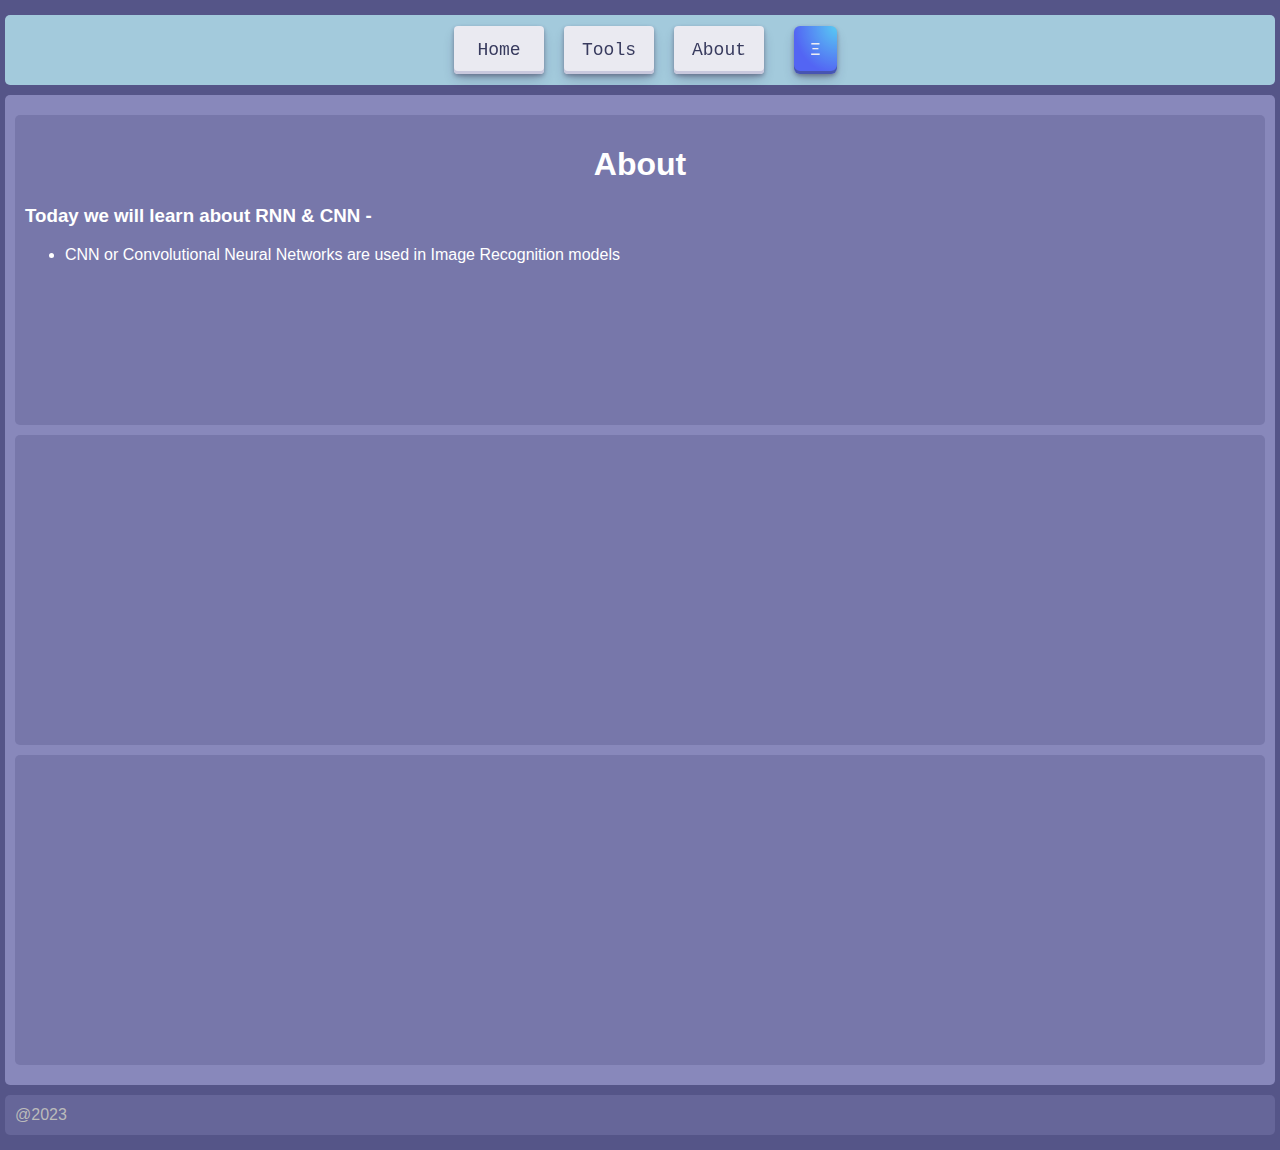
==== about.html @ 907ff8fd "Add files via upload" ====
<!DOCTYPE html>
<html>
    <head>
        <title>Page Title</title>
        <link rel="stylesheet" href="style.css">
        <meta name="viewport" content="width=device-width, initial-scale=1">
    </head>
    
    <body>
        
        <nav>
        
        
            <a class='tbtn' href="index.html">Home</a>
            <a class='tbtn' href="tools.html">Tools</a>
            <a class="tbtn" href="about.html">About</a>
            <button class="sbtn" href="javascript:void(0)" onclick="openNav()"> Ξ </button>
         
        </nav>
    
        <div>

        <div class ='mdiv'>
            <div id="mySidebar" class="sidebar">
                <a href="javascript:void(0)" class="closebtn" onclick="closeNav()">&times;</a>
                <a href="#">About</a>
                <a href="#">Services</a>
                <a href="#">Clients</a>
                <a href="#">Contact</a>
            </div>


            <div class = 'mdiv2'>
            <h1 class ='ht'>About</h1>
            
            <h3>
            Today we will learn about RNN & CNN - 
            </h3>
            
            <ul>
            <li><p>CNN or Convolutional Neural Networks are used in Image Recognition models</p>
            </li>
            </ul>
            
            </div>
            
            <div class="mdiv2">
                <h1></h1>
            </div>

            <div class="mdiv2">
                <h1></h1>
            </div>


        </div>
        
        <div class='ediv'>
           <p> @2023 </p>
        </div>

    </div>
        <Script src="script.js"></Script>
    </body>
</html>
---- style.css ----
/* body {
    background-color:#7777AA;
}*/
body {
    
    margin: auto;
    /*width: 500px;*/
    padding: 5px;
    font-family: 'Lexend Deca', sans-serif; 
    color:#2E475D;
    background-color:#555588;
  }
  
  
  * { -webkit-tap-highlight-color: transparent; }
  
  
  
  nav{
      background-color: lightblue;
      opacity:90%;
      
      display:flex;
      
      height: 70px;
      
      justify-content:center;
      align-items:center ;
      border-radius:5px;
      margin-top:10px;
      
  }
  
  .mdiv{
      
      color:#ffffff;
      text-align:left;
      font-size:10;
      
      background-color:#8888bb;
      height:980px;
      border-radius:5px;
      
      padding-top:10px;
      padding-left:10px;
      padding-right:10px;
      margin-top:10px;
  }
  .mdiv h1{
      text-align:center;
  }
  
  .mdiv2{
      /*font-size:12px;*/
      background-color:#7777aa;
      height:300px;
      border-color:#000000;
      padding-left:10px;
      padding-top:10px;
      padding-right:10px;
      border-radius:5px;
      margin-top:10px;
  }
  
  
  .ediv{
      display:flex;
      
      color:#bbbbbb;
      text-align: left center;
      margin-top:10px;
      font-size:20;
      
      
      justify-content:left ;
      align-items:center;
      
      background-color:#666699;
      height:40px;
      border-radius:5px;
      
      margin-top:10px;
      margin-bottom:10px;
      padding-left:10px;
      
  }
  
  
  
  /* CSS */
  .tbtn {
    align-items: center;
    appearance: none;
    background-color: #FCFCFD;
    border-radius: 4px;
    border-width: 0;
    box-shadow: rgba(45, 35, 66, 0.4) 0 2px 4px,rgba(45, 35, 66, 0.3) 0 7px 13px -3px,#D6D6E7 0 -3px 0 inset;
    box-sizing: border-box;
    color: #36395A;
    cursor: pointer;
    display: inline-flex;
    font-family: "JetBrains Mono",monospace;
    height: 48px;
    width: 90px;
    justify-content: center;
    line-height: 1;
    list-style: none;
    overflow: hidden;
    padding-left: 16px;
    padding-right: 16px;
    position: relative;
    text-align: left;
    text-decoration: none;
    transition: box-shadow .15s,transform .15s;
    user-select: none;
    -webkit-user-select: none;
    touch-action: manipulation;
    white-space: nowrap;
    will-change: box-shadow,transform;
    font-size: 18px;
    margin-right:10px;
    margin-left:10px;
  }
  
  .tbtn:focus {
    box-shadow: #D6D6E7 0 0 0 1.5px inset, rgba(45, 35, 66, 0.4) 0 2px 4px, rgba(45, 35, 66, 0.3) 0 7px 13px -3px, #D6D6E7 0 -3px 0 inset;
  }
  
  .tbtn:hover {
    box-shadow: rgba(45, 35, 66, 0.4) 0 4px 8px, rgba(45, 35, 66, 0.3) 0 7px 13px -3px, #D6D6E7 0 -3px 0 inset;
    /*transform: translateY(-2px);*/
  }
  
  .tbtn:active {
    box-shadow: #D6D6E7 0 3px 7px inset;
    transform: translateY(2px);
  }
  
  
  
  /* CSS */
  .sbtn {
    align-items: center;
    appearance: none;
    background-image: radial-gradient(100% 100% at 100% 0, #5adaff 0, #5468ff 100%);
    border: 0;
    border-radius: 6px;
    box-shadow: rgba(45, 35, 66, .4) 0 2px 4px,rgba(45, 35, 66, .3) 0 7px 13px -3px,rgba(58, 65, 111, .5) 0 -3px 0 inset;
    box-sizing: border-box;
    color: #fff;
    cursor: pointer;
    display: inline-flex;
    font-family: "JetBrains Mono",monospace;
    height: 48px;
    justify-content: center;
    line-height: 1;
    list-style: none;
    overflow: hidden;
    padding-left: 16px;
    padding-right: 16px;
    position: relative;
    text-align: left;
    text-decoration: none;
    transition: box-shadow .15s,transform .15s;
    user-select: none;
    -webkit-user-select: none;
    touch-action: manipulation;
    white-space: nowrap;
    will-change: box-shadow,transform;
    font-size: 18px;

    margin-left: 20px;

  }
  
  .sbtn:focus {
    box-shadow: #3c4fe0 0 0 0 1.5px inset, rgba(45, 35, 66, .4) 0 2px 4px, rgba(45, 35, 66, .3) 0 7px 13px -3px, #3c4fe0 0 -3px 0 inset;
  }
  
  .sbtn:hover {
    box-shadow: rgba(45, 35, 66, .4) 0 4px 8px, rgba(45, 35, 66, .3) 0 7px 13px -3px, #3c4fe0 0 -3px 0 inset;
    /*transform: translateY(-2px);*/
  }
  
  .sbtn:active {
    box-shadow: #3c4fe0 0 3px 7px inset;
    transform: translateY(2px);
  }
  
  
  /* Side div 
  
  .sdiv{
      z-index:1;
      
      font-size:12px;
      background-color:#7777aa;
      height:300px;
      border-color:#000000;
      padding-left:10px;
      padding-top:10px;
      padding-right:10px;
      border-radius:5px;
      margin-top:10px;
      
      position:absolute ;
  }
  */
  
  /* The sidebar menu */
  .sidebar {
    height: 100%; /* 100% Full-height */
    width: 0; /* 0 width - change this with JavaScript */
    position:fixed; /* Stay in place */
    z-index: 1; /* Stay on top */
    top: 0;
    right: 0;
    background-color: #111; /* Black*/
    overflow-x: hidden; /* Disable horizontal scroll */
    padding-top: 60px; /* Place content 60px from the top */
    transition: 0.5s; /* 0.5 second transition effect to slide in the sidebar */
  }
  
  /* The sidebar links */
  .sidebar a {
    padding: 8px 8px 8px 32px;
    text-decoration: none;
    font-size: 25px;
    color: #818181;
    display: block;
    transition: 0.3s;
  }
  
  /* When you mouse over the navigation links, change their color */
  .sidebar a:hover {
    color: #f1f1f1;
  }
  
  /* Position and style the close button (top right corner) */
  .sidebar .closebtn {
    position: absolute;
    top: 0;
    right: 25px;
    font-size: 36px;
    margin-left: 50px;
  }
  
/*Style page content - use this if you want to push the page content to the right when you open the side navigation */
  /*#main {
    transition: margin-right .5s; If you want a transition effect 
    padding: 20px;
  }*/
  
  /*On smaller screens, where height is less than 450px, change the style of the sidenav (less padding and a smaller font size) */
  /*@media screen and (max-height: 450px) {
    .sidebar {padding-top: 15px;}
    .sidebar a {font-size: 18px;}
  }*/
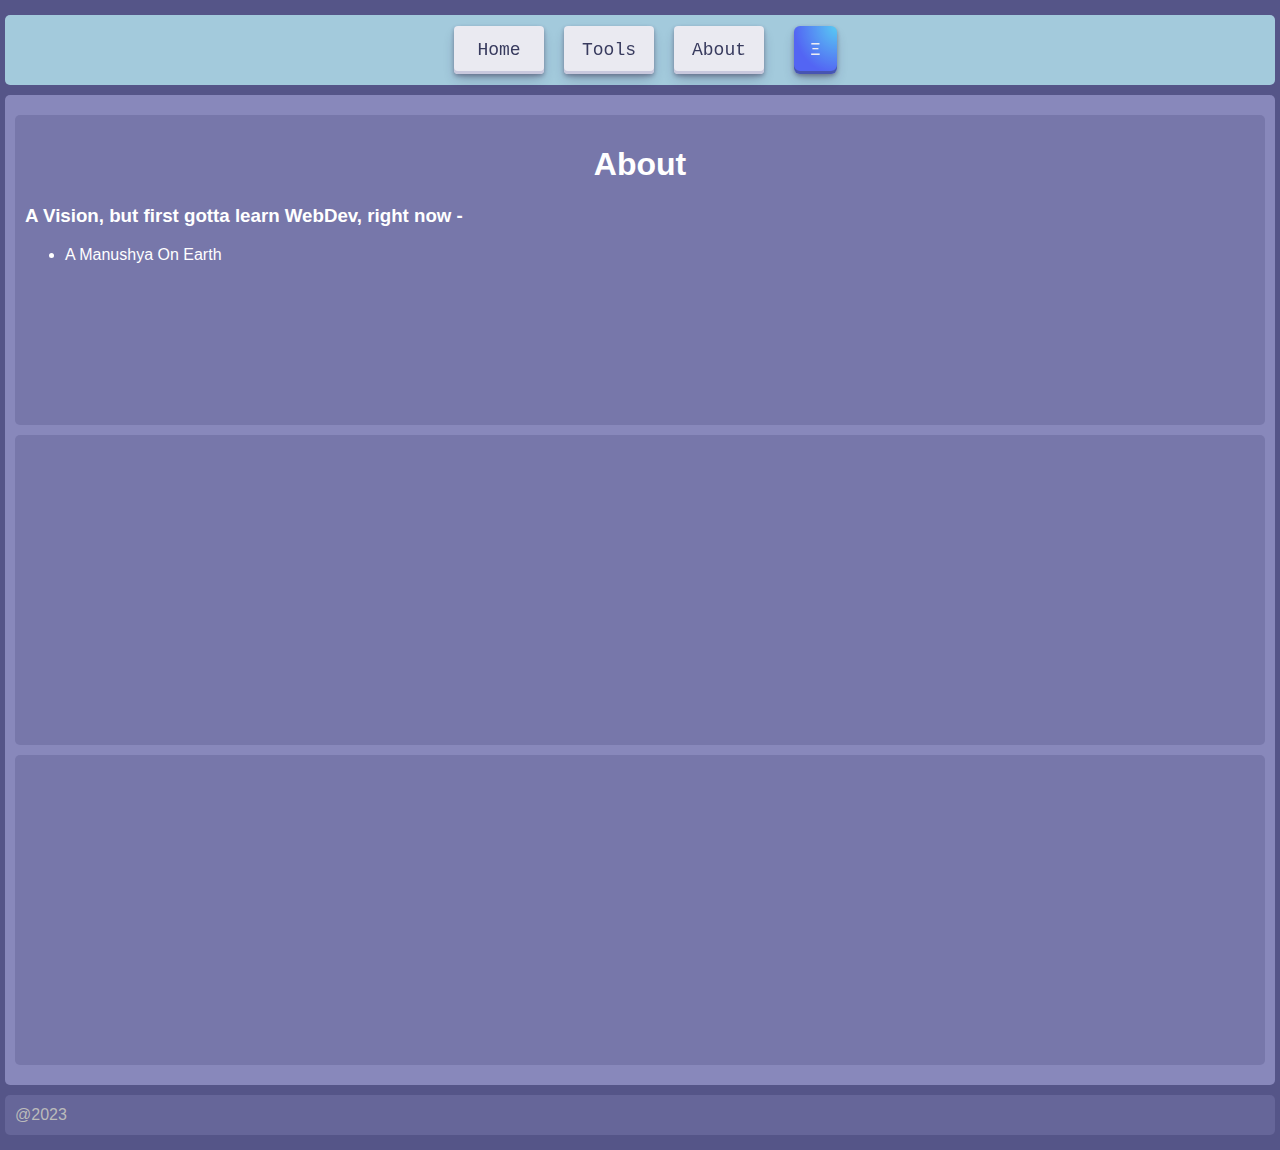
==== commit 557b82ce: "Add files via upload" ====
--- a/about.html
+++ b/about.html
@@ -3,7 +3,7 @@
 <!DOCTYPE html>
 <html>
     <head>
-        <title>Page Title</title>
+        <title>About</title>
         <link rel="stylesheet" href="style.css">
         <meta name="viewport" content="width=device-width, initial-scale=1">
     </head>
@@ -25,7 +25,7 @@
         <div class ='mdiv'>
             <div id="mySidebar" class="sidebar">
                 <a href="javascript:void(0)" class="closebtn" onclick="closeNav()">&times;</a>
-                <a href="#">About</a>
+                <a href="#">Home</a>
                 <a href="#">Services</a>
                 <a href="#">Clients</a>
                 <a href="#">Contact</a>
@@ -36,11 +36,11 @@
             <h1 class ='ht'>About</h1>
             
             <h3>
-            Today we will learn about RNN & CNN - 
+            A Vision, but first gotta learn WebDev, right now - 
             </h3>
             
             <ul>
-            <li><p>CNN or Convolutional Neural Networks are used in Image Recognition models</p>
+            <li><p>A Manushya On Earth</p>
             </li>
             </ul>
             
